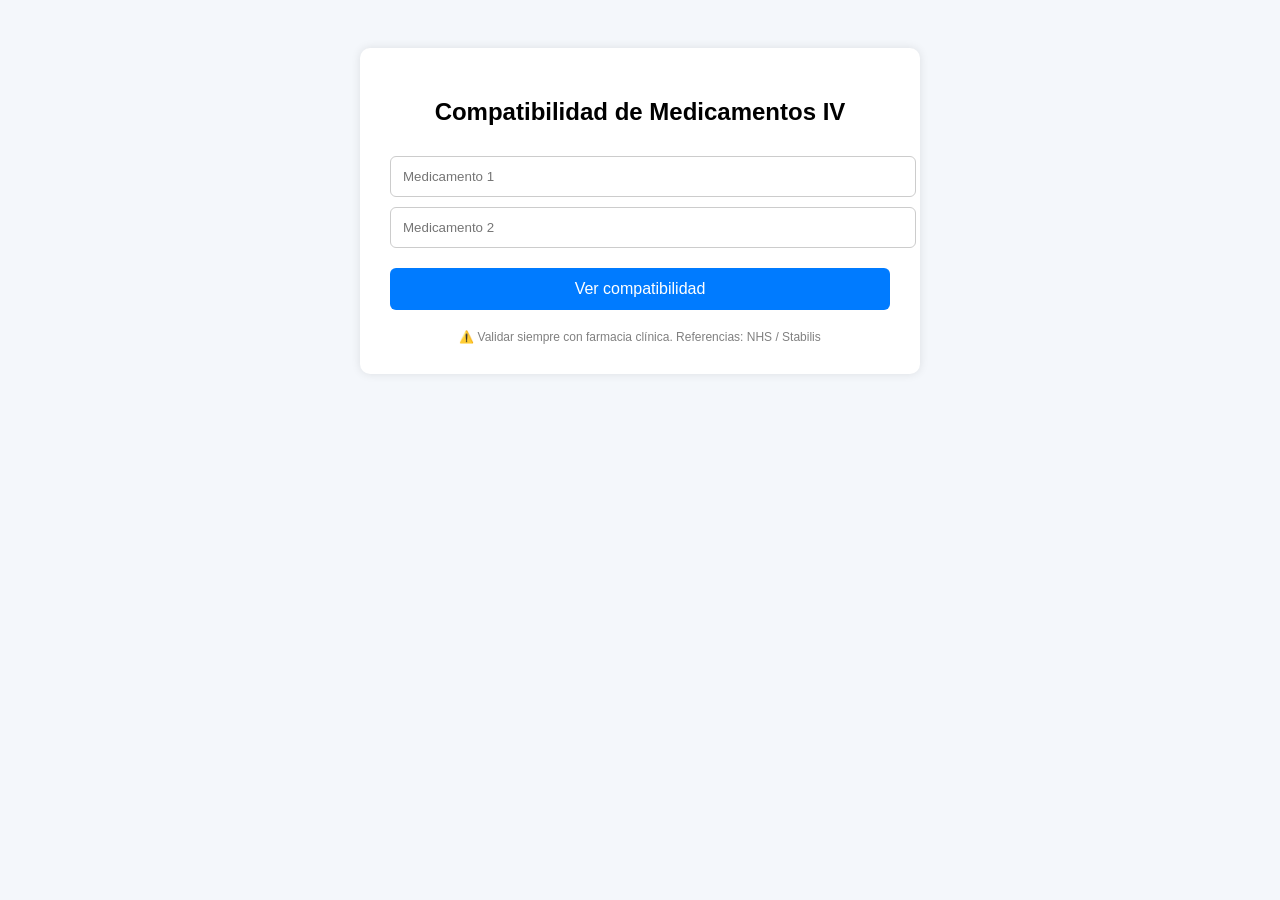
==== index.html @ 623e98ec "Add files via upload" ====
<!DOCTYPE html>
<html lang="es">
<head>
<meta charset="UTF-8">
<title>Compatibilidad IV</title>

<style>
body {
  font-family: Arial;
  background: #f4f7fb;
  padding: 40px;
}

.container {
  max-width: 500px;
  margin: auto;
  background: white;
  padding: 30px;
  border-radius: 10px;
  box-shadow: 0px 0px 10px rgba(0,0,0,0.1);
}

h2 {
  text-align: center;
}

input {
  width: 100%;
  padding: 12px;
  margin-top: 10px;
  border-radius: 6px;
  border: 1px solid #ccc;
}

button {
  width: 100%;
  padding: 12px;
  margin-top: 20px;
  background: #007bff;
  color: white;
  border: none;
  border-radius: 6px;
  font-size: 16px;
}

.result {
  text-align: center;
  font-size: 22px;
  margin-top: 20px;
  font-weight: bold;
}

.compatible { color: green; }
.incompatible { color: red; }
.nodata { color: orange; }

.footer {
  font-size: 12px;
  margin-top: 20px;
  color: gray;
  text-align: center;
}
</style>

</head>

<body>

<div class="container">
  <h2>Compatibilidad de Medicamentos IV</h2>

  <input list="drugs" id="drug1" placeholder="Medicamento 1">
  <input list="drugs" id="drug2" placeholder="Medicamento 2">

  <datalist id="drugs"></datalist>

  <button onclick="check()">Ver compatibilidad</button>

  <div class="result" id="result"></div>

  <div class="footer">
    ⚠️ Validar siempre con farmacia clínica.  
    Referencias: NHS / Stabilis
  </div>
</div>

<script>

// 👉 PEGA AQUÍ TU BASE COMPLETA
const database = [
  { "key": "ceftriaxona-vancomicina"; "result": "incompatible" },
{ "key": "dopamina-furosemida"; "result": "compatible" },
{ "key": "fentanilo-midazolam"; "result": "compatible" },
{ "key": "heparina-noradrenalina"; "result": "precaucion" },
{ "key": "furosemida-insulina"; "result": "incompatible" },
];

// 🔹 GENERAR LISTA ÚNICA DE MEDICAMENTOS
const drugSet = new Set();

database.forEach(item => {
  const [a, b] = item.key.split("-");
  drugSet.add(a);
  drugSet.add(b);
});

// 🔹 LLENAR AUTOCOMPLETADO
const datalist = document.getElementById("drugs");

drugSet.forEach(drug => {
  const option = document.createElement("option");
  option.value = drug;
  datalist.appendChild(option);
});

// 🔹 NORMALIZAR
function normalizeKey(a, b) {
  return [a.toLowerCase(), b.toLowerCase()].sort().join("-");
}

// 🔹 VALIDACIÓN PRINCIPAL
function check() {
  const d1 = document.getElementById("drug1").value.trim().toLowerCase();
  const d2 = document.getElementById("drug2").value.trim().toLowerCase();

  const resultDiv = document.getElementById("result");

  if (!d1 || !d2) {
    resultDiv.innerHTML = "⚠️ Ingrese ambos medicamentos";
    resultDiv.className = "result nodata";
    return;
  }

  const key = normalizeKey(d1, d2);
  const found = database.find(item => item.key === key);

  if (!found) {
    resultDiv.innerHTML = "🟡 Sin datos";
    resultDiv.className = "result nodata";
    return;
  }

  if (found.result === "compatible") {
    resultDiv.innerHTML = "🟢 Compatible";
    resultDiv.className = "result compatible";
  } else {
    resultDiv.innerHTML = "🔴 Incompatible";
    resultDiv.className = "result incompatible";
  }
}

</script>

</body>
</html>
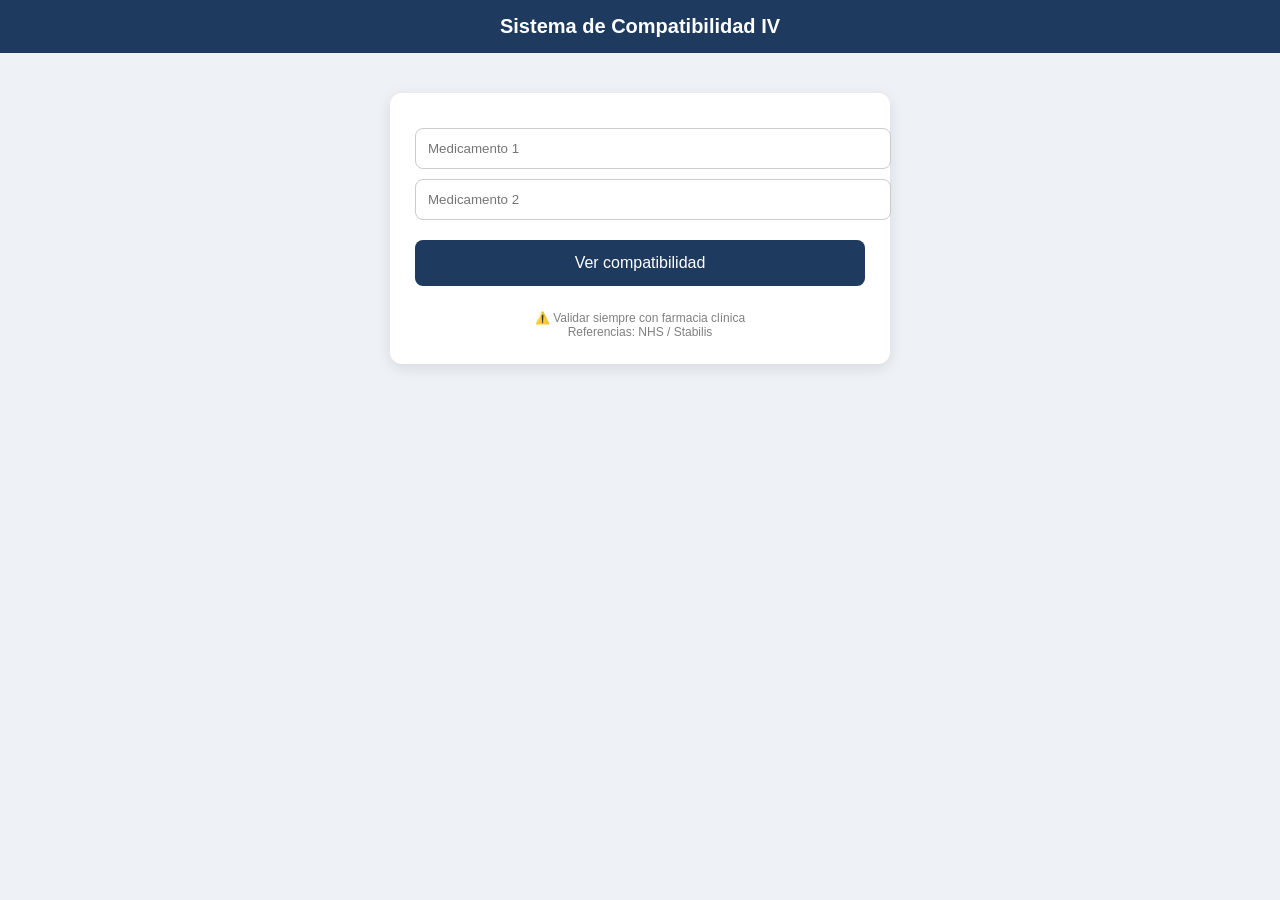
==== commit d2f7ef40: "Update index.html" ====
--- a/index.html
+++ b/index.html
@@ -6,127 +6,144 @@
 
 <style>
 body {
-  font-family: Arial;
-  background: #f4f7fb;
-  padding: 40px;
+  font-family: 'Segoe UI', sans-serif;
+  background: #eef2f7;
+  margin: 0;
+}
+
+.header {
+  background: #1e3a5f;
+  color: white;
+  padding: 15px;
+  text-align: center;
+  font-size: 20px;
+  font-weight: bold;
 }
 
 .container {
   max-width: 500px;
-  margin: auto;
-  background: white;
-  padding: 30px;
-  border-radius: 10px;
-  box-shadow: 0px 0px 10px rgba(0,0,0,0.1);
+  margin: 40px auto;
 }
 
-h2 {
-  text-align: center;
+.card {
+  background: white;
+  padding: 25px;
+  border-radius: 12px;
+  box-shadow: 0px 4px 15px rgba(0,0,0,0.1);
 }
 
 input {
   width: 100%;
   padding: 12px;
   margin-top: 10px;
-  border-radius: 6px;
+  border-radius: 8px;
   border: 1px solid #ccc;
 }
 
 button {
   width: 100%;
-  padding: 12px;
+  padding: 14px;
   margin-top: 20px;
-  background: #007bff;
+  background: #1e3a5f;
   color: white;
   border: none;
-  border-radius: 6px;
+  border-radius: 8px;
   font-size: 16px;
 }
 
 .result {
   text-align: center;
-  font-size: 22px;
-  margin-top: 20px;
+  font-size: 24px;
+  margin-top: 25px;
   font-weight: bold;
 }
 
-.compatible { color: green; }
-.incompatible { color: red; }
-.nodata { color: orange; }
+.compatible {
+  color: #1b8a3a;
+}
+
+.incompatible {
+  color: #c0392b;
+}
+
+.nodata {
+  color: #d68910;
+}
 
 .footer {
+  text-align: center;
   font-size: 12px;
-  margin-top: 20px;
+  margin-top: 15px;
   color: gray;
-  text-align: center;
 }
 </style>
-
 </head>
 
 <body>
 
+<div class="header">
+Sistema de Compatibilidad IV
+</div>
+
 <div class="container">
-  <h2>Compatibilidad de Medicamentos IV</h2>
+  <div class="card">
 
-  <input list="drugs" id="drug1" placeholder="Medicamento 1">
-  <input list="drugs" id="drug2" placeholder="Medicamento 2">
+    <input list="drugs" id="drug1" placeholder="Medicamento 1">
+    <input list="drugs" id="drug2" placeholder="Medicamento 2">
 
-  <datalist id="drugs"></datalist>
+    <datalist id="drugs"></datalist>
 
-  <button onclick="check()">Ver compatibilidad</button>
+    <button onclick="check()">Ver compatibilidad</button>
 
-  <div class="result" id="result"></div>
+    <div id="result" class="result"></div>
 
-  <div class="footer">
-    ⚠️ Validar siempre con farmacia clínica.  
-    Referencias: NHS / Stabilis
+    <div class="footer">
+      ⚠️ Validar siempre con farmacia clínica <br>
+      Referencias: NHS / Stabilis
+    </div>
+
   </div>
 </div>
 
 <script>
 
-// 👉 PEGA AQUÍ TU BASE COMPLETA
+// 🔥 PEGA AQUÍ TU JSON COMPLETO
 const database = [
   { "key": "ceftriaxona-vancomicina"; "result": "incompatible" },
 { "key": "dopamina-furosemida"; "result": "compatible" },
 { "key": "fentanilo-midazolam"; "result": "compatible" },
 { "key": "heparina-noradrenalina"; "result": "precaucion" },
-{ "key": "furosemida-insulina"; "result": "incompatible" },
+{ "key": "furosemida-insulina"; "result": "incompatible" }
 ];
 
-// 🔹 GENERAR LISTA ÚNICA DE MEDICAMENTOS
+// GENERAR LISTA
 const drugSet = new Set();
-
 database.forEach(item => {
   const [a, b] = item.key.split("-");
   drugSet.add(a);
   drugSet.add(b);
 });
 
-// 🔹 LLENAR AUTOCOMPLETADO
 const datalist = document.getElementById("drugs");
-
 drugSet.forEach(drug => {
   const option = document.createElement("option");
   option.value = drug;
   datalist.appendChild(option);
 });
 
-// 🔹 NORMALIZAR
+// NORMALIZAR
 function normalizeKey(a, b) {
   return [a.toLowerCase(), b.toLowerCase()].sort().join("-");
 }
 
-// 🔹 VALIDACIÓN PRINCIPAL
+// VALIDAR
 function check() {
   const d1 = document.getElementById("drug1").value.trim().toLowerCase();
   const d2 = document.getElementById("drug2").value.trim().toLowerCase();
-
   const resultDiv = document.getElementById("result");
 
   if (!d1 || !d2) {
-    resultDiv.innerHTML = "⚠️ Ingrese ambos medicamentos";
+    resultDiv.innerHTML = "⚠️ Ingresa ambos medicamentos";
     resultDiv.className = "result nodata";
     return;
   }
@@ -152,4 +169,4 @@
 </script>
 
 </body>
-</html>+</html>
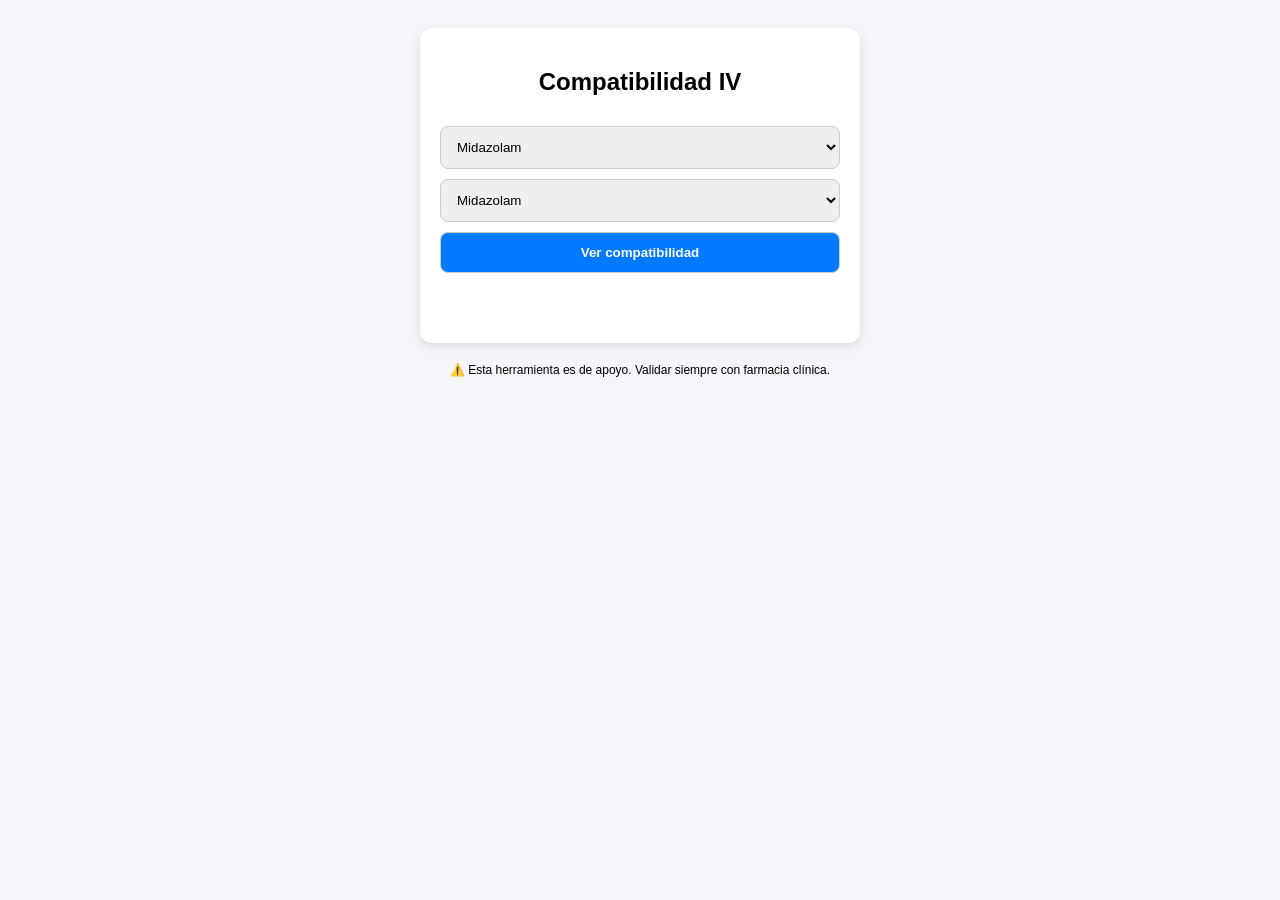
==== commit 247eea53: "Add files via upload" ====
--- a/index.html
+++ b/index.html
@@ -2,171 +2,117 @@
 <html lang="es">
 <head>
 <meta charset="UTF-8">
-<title>Compatibilidad IV</title>
+<title>Compatibilidad IV Pro</title>
+<meta name="viewport" content="width=device-width, initial-scale=1.0">
 
 <style>
 body {
-  font-family: 'Segoe UI', sans-serif;
-  background: #eef2f7;
-  margin: 0;
-}
-
-.header {
-  background: #1e3a5f;
-  color: white;
-  padding: 15px;
-  text-align: center;
-  font-size: 20px;
-  font-weight: bold;
+    font-family: Arial;
+    background: #f4f6f9;
+    text-align: center;
+    padding: 20px;
 }
 
 .container {
-  max-width: 500px;
-  margin: 40px auto;
+    background: white;
+    padding: 20px;
+    border-radius: 12px;
+    max-width: 400px;
+    margin: auto;
+    box-shadow: 0px 4px 10px rgba(0,0,0,0.1);
 }
 
-.card {
-  background: white;
-  padding: 25px;
-  border-radius: 12px;
-  box-shadow: 0px 4px 15px rgba(0,0,0,0.1);
-}
-
-input {
-  width: 100%;
-  padding: 12px;
-  margin-top: 10px;
-  border-radius: 8px;
-  border: 1px solid #ccc;
+select, button {
+    width: 100%;
+    padding: 12px;
+    margin-top: 10px;
+    border-radius: 8px;
+    border: 1px solid #ccc;
 }
 
 button {
-  width: 100%;
-  padding: 14px;
-  margin-top: 20px;
-  background: #1e3a5f;
-  color: white;
-  border: none;
-  border-radius: 8px;
-  font-size: 16px;
+    background: #007BFF;
+    color: white;
+    font-weight: bold;
 }
 
 .result {
-  text-align: center;
-  font-size: 24px;
-  margin-top: 25px;
-  font-weight: bold;
-}
-
-.compatible {
-  color: #1b8a3a;
-}
-
-.incompatible {
-  color: #c0392b;
-}
-
-.nodata {
-  color: #d68910;
-}
-
-.footer {
-  text-align: center;
-  font-size: 12px;
-  margin-top: 15px;
-  color: gray;
+    margin-top: 20px;
+    padding: 15px;
+    border-radius: 10px;
+    font-size: 18px;
 }
 </style>
 </head>
 
 <body>
 
-<div class="header">
-Sistema de Compatibilidad IV
-</div>
+<div class="container">
+<h2>Compatibilidad IV</h2>
 
-<div class="container">
-  <div class="card">
+<select id="drug1"></select>
+<select id="drug2"></select>
 
-    <input list="drugs" id="drug1" placeholder="Medicamento 1">
-    <input list="drugs" id="drug2" placeholder="Medicamento 2">
+<button onclick="checkCompatibility()">Ver compatibilidad</button>
 
-    <datalist id="drugs"></datalist>
-
-    <button onclick="check()">Ver compatibilidad</button>
-
-    <div id="result" class="result"></div>
-
-    <div class="footer">
-      ⚠️ Validar siempre con farmacia clínica <br>
-      Referencias: NHS / Stabilis
-    </div>
-
-  </div>
+<div id="result" class="result"></div>
 </div>
 
 <script>
+const data = {
+    "Midazolam": {
+        "Furosemida": "incompatible",
+        "Vancomicina": "compatible"
+    },
+    "Furosemida": {
+        "Midazolam": "incompatible",
+        "Vancomicina": "no_data"
+    },
+    "Vancomicina": {
+        "Midazolam": "compatible",
+        "Furosemida": "no_data"
+    }
+};
 
-// 🔥 PEGA AQUÍ TU JSON COMPLETO
-const database = [
-  { "key": "ceftriaxona-vancomicina"; "result": "incompatible" },
-{ "key": "dopamina-furosemida"; "result": "compatible" },
-{ "key": "fentanilo-midazolam"; "result": "compatible" },
-{ "key": "heparina-noradrenalina"; "result": "precaucion" },
-{ "key": "furosemida-insulina"; "result": "incompatible" }
-];
+const drugs = Object.keys(data);
 
-// GENERAR LISTA
-const drugSet = new Set();
-database.forEach(item => {
-  const [a, b] = item.key.split("-");
-  drugSet.add(a);
-  drugSet.add(b);
-});
+function loadDrugs() {
+    const d1 = document.getElementById("drug1");
+    const d2 = document.getElementById("drug2");
 
-const datalist = document.getElementById("drugs");
-drugSet.forEach(drug => {
-  const option = document.createElement("option");
-  option.value = drug;
-  datalist.appendChild(option);
-});
-
-// NORMALIZAR
-function normalizeKey(a, b) {
-  return [a.toLowerCase(), b.toLowerCase()].sort().join("-");
+    drugs.forEach(d => {
+        d1.innerHTML += `<option>${d}</option>`;
+        d2.innerHTML += `<option>${d}</option>`;
+    });
 }
 
-// VALIDAR
-function check() {
-  const d1 = document.getElementById("drug1").value.trim().toLowerCase();
-  const d2 = document.getElementById("drug2").value.trim().toLowerCase();
-  const resultDiv = document.getElementById("result");
+function checkCompatibility() {
+    const a = document.getElementById("drug1").value;
+    const b = document.getElementById("drug2").value;
+    const resultDiv = document.getElementById("result");
 
-  if (!d1 || !d2) {
-    resultDiv.innerHTML = "⚠️ Ingresa ambos medicamentos";
-    resultDiv.className = "result nodata";
-    return;
-  }
+    let result = data[a][b];
 
-  const key = normalizeKey(d1, d2);
-  const found = database.find(item => item.key === key);
+    if (!result) result = "no_data";
 
-  if (!found) {
-    resultDiv.innerHTML = "🟡 Sin datos";
-    resultDiv.className = "result nodata";
-    return;
-  }
-
-  if (found.result === "compatible") {
-    resultDiv.innerHTML = "🟢 Compatible";
-    resultDiv.className = "result compatible";
-  } else {
-    resultDiv.innerHTML = "🔴 Incompatible";
-    resultDiv.className = "result incompatible";
-  }
+    if (result === "compatible") {
+        resultDiv.style.background = "#28a745";
+        resultDiv.innerHTML = "✅ Compatible";
+    } else if (result === "incompatible") {
+        resultDiv.style.background = "#dc3545";
+        resultDiv.innerHTML = "❌ Incompatible";
+    } else {
+        resultDiv.style.background = "#ffc107";
+        resultDiv.innerHTML = "⚠️ Sin datos";
+    }
 }
 
+loadDrugs();
 </script>
 
 </body>
 </html>
+
+<p style="font-size:12px; margin-top:20px;">
+⚠️ Esta herramienta es de apoyo. Validar siempre con farmacia clínica.
+</p>
